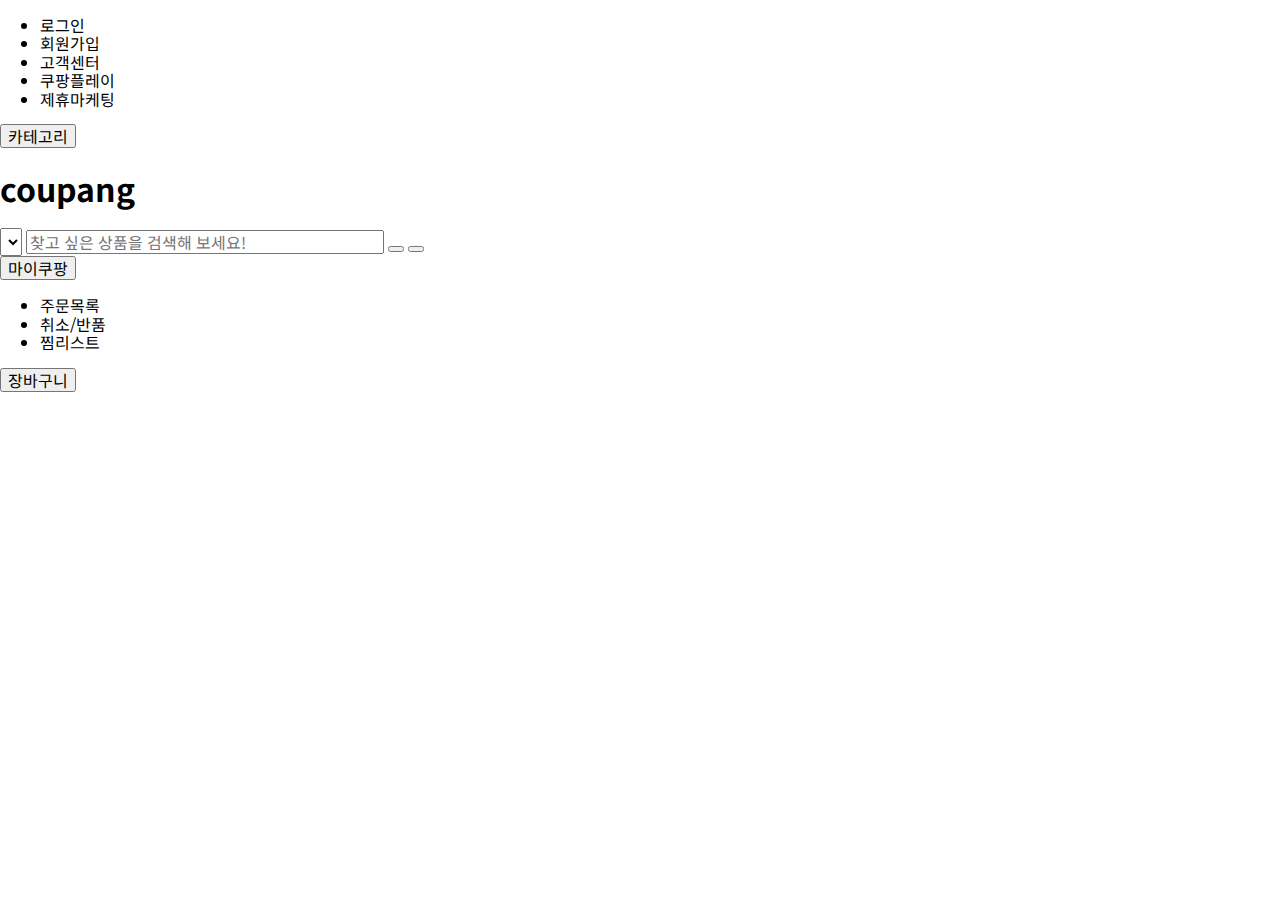
==== Mission-04/Mission-04/index.html @ 65f24493 "미션4차과제 #1" ====
<!DOCTYPE html>
<html lang="ko-KR">
  <head>
    <meta charset="UTF-8" />
    <meta http-equiv="X-UA-Compatible" content="IE=edge" />
    <meta name="viewport" content="width=device-width, initial-scale=1.0" />
    <title>헤더 - 쿠팡(Coupang)</title>
    <link rel="icon" href="./assets/favicon/favicon.png" />
    <link rel="preconnect" href="https://fonts.googleapis.com" />
    <link rel="preconnect" href="https://fonts.gstatic.com" crossorigin />
    <link
      href="https://fonts.googleapis.com/css2?family=Noto+Sans+KR:wght@100;300;400;500;700;900&display=swap"
      rel="stylesheet"
    />
    <link rel="stylesheet" href="./stylesheets/main.css" />
    <script src="./js/main.js" defer></script>
  </head>

  <body>
    <div id="loginBar"></div>
    <ul id="loginBarList">
      <li>
        <a href="#">로그인</a>
      </li>
      <li>
        <a href="#">회원가입</a>
      </li>
      <li>
        <a href="#">고객센터</a>
      </li>
      <li>
        <a href="#">쿠팡플레이</a>
      </li>
      <li>
        <a href="#">제휴마케팅</a>
      </li>
    </ul>
    <button class="button--category">
      <!-- iconHamburger 배경이미지로-->
      카테고리
    </button>

    <div class="headerInner">
      <a
        href="https://www.coupang.com/"
        target="_blank"
        rel="noopener noreferrer"
      >
        <h1 id="logo">coupang</h1>
      </a>
      <form action="">
        <select name="categories" id="searchCategory"></select>
        <input
          type="search"
          placeholder="찾고 싶은 상품을 검색해 보세요!"
          required
        />
        <button
          type="button"
          class="voiceSearch"
          aria-label="음성검색"
        ></button>
        <button
          type="button"
          class="keywordSearch"
          aria-label="키워드검색"
        ></button>
      </form>
      <div class="myCoupang">
        <button class="myCoupangButton">마이쿠팡</button>
        <ul>
          <li>주문목록</li>
          <li>취소/반품</li>
          <li>찜리스트</li>
        </ul>
      </div>
      <div class="cart">
        <button class="cartButton">장바구니</button>
        <div class="numberOfItems"></div>
      </div>
      <!-- cart -->
    </div>
  </body>
</html>
---- Mission-04/Mission-04/stylesheets/main.css ----
@import url("./theme.css");

@import url("./init/normalize.css");
@import url("./init/base.css");

@import url("./common/a11y.css");
@import url("./common/easings.css");

@import url("./pages/header.css");
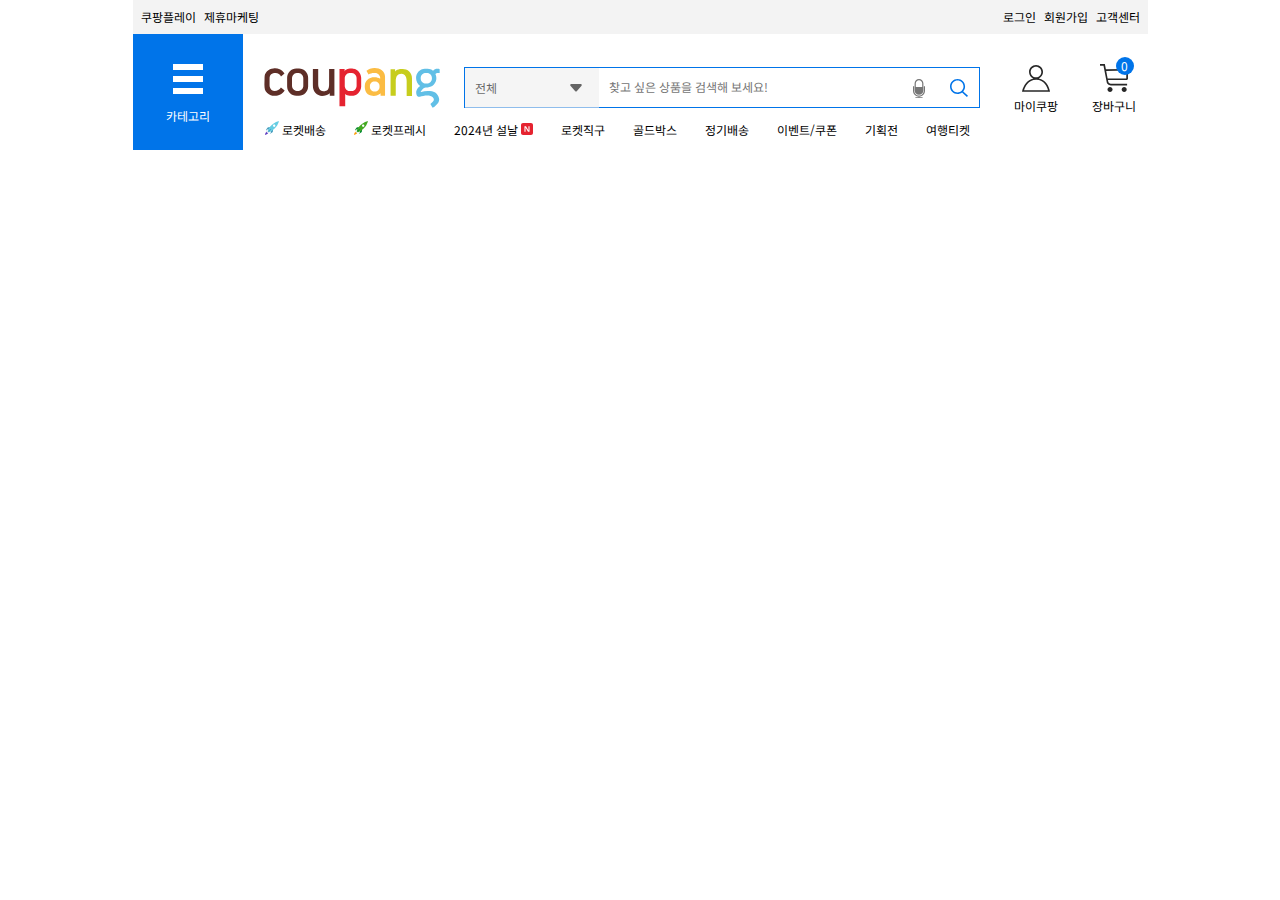
==== commit 81bfede6: "미션4차과제 done" ====
--- a/Mission-04/Mission-04/index.html
+++ b/Mission-04/Mission-04/index.html
@@ -15,70 +15,93 @@
     <link rel="stylesheet" href="./stylesheets/main.css" />
     <script src="./js/main.js" defer></script>
   </head>
+  <body>
+    <header>
+      <ul id="loginBarList">
+        <li>
+          <a href="#">로그인</a>
+        </li>
+        <li>
+          <a href="#">회원가입</a>
+        </li>
+        <li>
+          <a href="#">고객센터</a>
+        </li>
+        <li>
+          <a href="#">쿠팡플레이</a>
+        </li>
+        <li>
+          <a href="#">제휴마케팅</a>
+        </li>
+      </ul>
+      <section class="searchContent">
+        <button class="button--category">카테고리</button>
 
-  <body>
-    <div id="loginBar"></div>
-    <ul id="loginBarList">
-      <li>
-        <a href="#">로그인</a>
-      </li>
-      <li>
-        <a href="#">회원가입</a>
-      </li>
-      <li>
-        <a href="#">고객센터</a>
-      </li>
-      <li>
-        <a href="#">쿠팡플레이</a>
-      </li>
-      <li>
-        <a href="#">제휴마케팅</a>
-      </li>
-    </ul>
-    <button class="button--category">
-      <!-- iconHamburger 배경이미지로-->
-      카테고리
-    </button>
-
-    <div class="headerInner">
-      <a
-        href="https://www.coupang.com/"
-        target="_blank"
-        rel="noopener noreferrer"
-      >
-        <h1 id="logo">coupang</h1>
-      </a>
-      <form action="">
-        <select name="categories" id="searchCategory"></select>
-        <input
-          type="search"
-          placeholder="찾고 싶은 상품을 검색해 보세요!"
-          required
-        />
-        <button
-          type="button"
-          class="voiceSearch"
-          aria-label="음성검색"
-        ></button>
-        <button
-          type="button"
-          class="keywordSearch"
-          aria-label="키워드검색"
-        ></button>
-      </form>
-      <div class="myCoupang">
-        <button class="myCoupangButton">마이쿠팡</button>
-        <ul>
-          <li>주문목록</li>
-          <li>취소/반품</li>
-          <li>찜리스트</li>
+        <div class="headerInner">
+          <a
+            href="https://www.coupang.com/"
+            target="_blank"
+            rel="noopener noreferrer"
+          >
+            <h1 id="logo">coupang</h1>
+          </a>
+          <form action="#">
+            <select name="categories" id="searchCategory">
+              <option value="all">전체</option>
+              <option value="kitchen">주방</option>
+            </select>
+            <input
+              id="searchBar"
+              type="search"
+              placeholder="찾고 싶은 상품을 검색해 보세요!"
+              required
+            />
+            <button
+              type="button"
+              class="voiceSearch"
+              aria-label="음성검색"
+            ></button>
+            <button
+              type="button"
+              class="keywordSearch"
+              aria-label="키워드검색"
+            ></button>
+          </form>
+        </div>
+        <div class="myCoupang">
+          <button class="myCoupangButton">마이쿠팡</button>
+          <ul class="myCoupangUl">
+            <li><a href="#" class="">주문목록</a></li>
+            <li><a href="#" class="">취소/반품</a></li>
+            <li><a href="#" class="">찜리스트</a></li>
+          </ul>
+        </div>
+        <div class="cart">
+          <div class="numberOfItems">0</div>
+          <button class="cartButton">장바구니</button>
+          <div class="cartMessage">장바구니에 담긴 상품이 없습니다.</div>
+        </div>
+        <ul id="typeNavigation">
+          <li>
+            <img src="./assets/icon/icon-rocket.svg" alt="로켓배송" />
+            로켓배송
+          </li>
+          <li>
+            <img src="./assets/icon/icon-fresh.svg" alt="로켓프레시" />
+            로켓프레시
+          </li>
+          <li>
+            2024년 설날
+            <img src="./assets/icon/new.svg" alt="new아이콘" />
+          </li>
+          <li>로켓직구</li>
+          <li>골드박스</li>
+          <li>정기배송</li>
+          <li>이벤트/쿠폰</li>
+          <li>기획전</li>
+          <li>여행티켓</li>
         </ul>
-      </div>
-      <div class="cart">
-        <button class="cartButton">장바구니</button>
-        <div class="numberOfItems"></div>
-      </div>
-      <!-- cart -->
-    </div>
+      </section>
+    </header>
   </body>
 </html>
